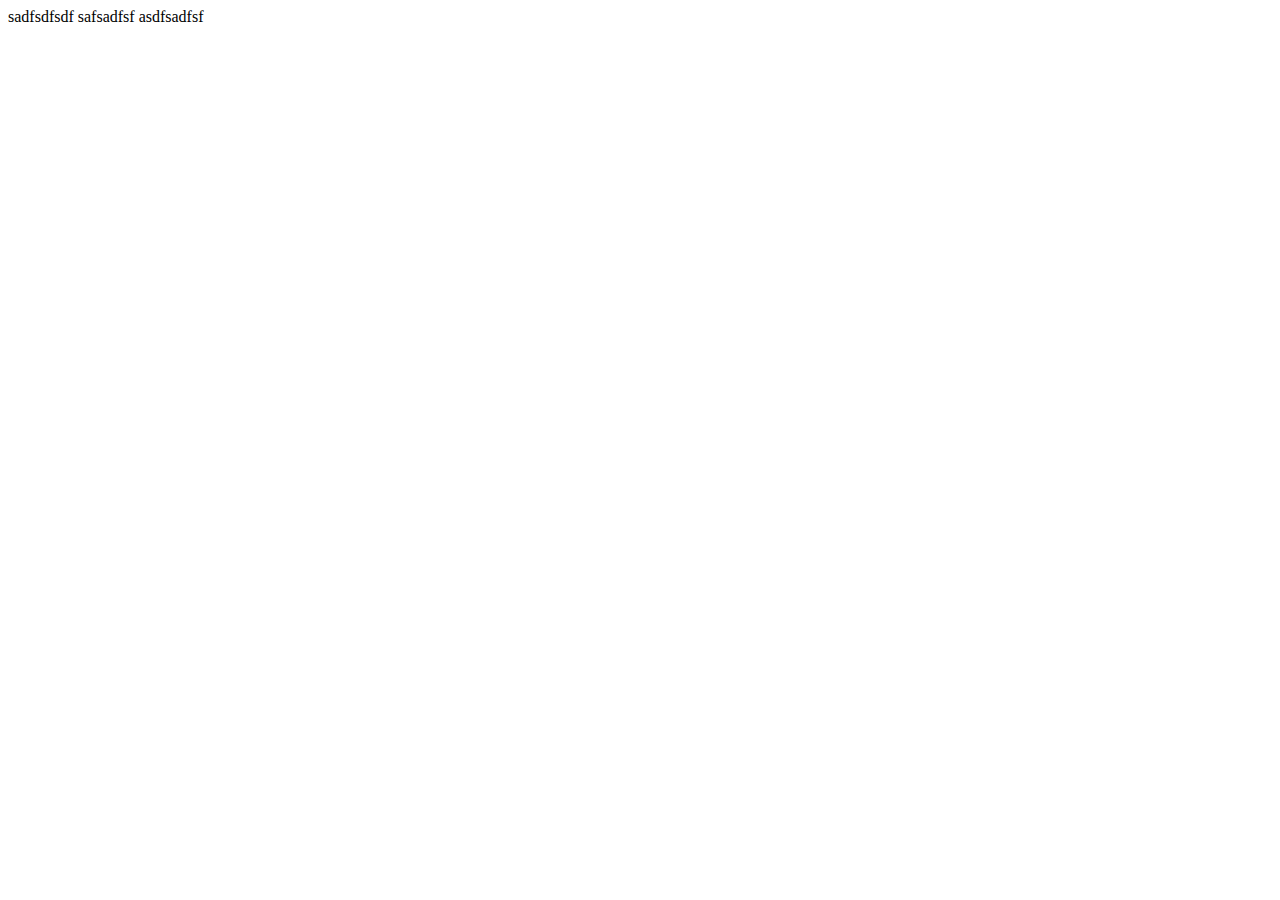
==== public_html/test.html @ 8b2e363c "c3" ====
<!DOCTYPE html>
<html>
    <head>
        <title>TODO supply a title</title>
        <link rel="stylesheet" href="/css/style_test.css">
        <meta charset="UTF-8">
    </head>
    <body>
        <div class="top-bar">sadfsdfsdf safsadfsf asdfsadfsf</div>
    </body>
</html>
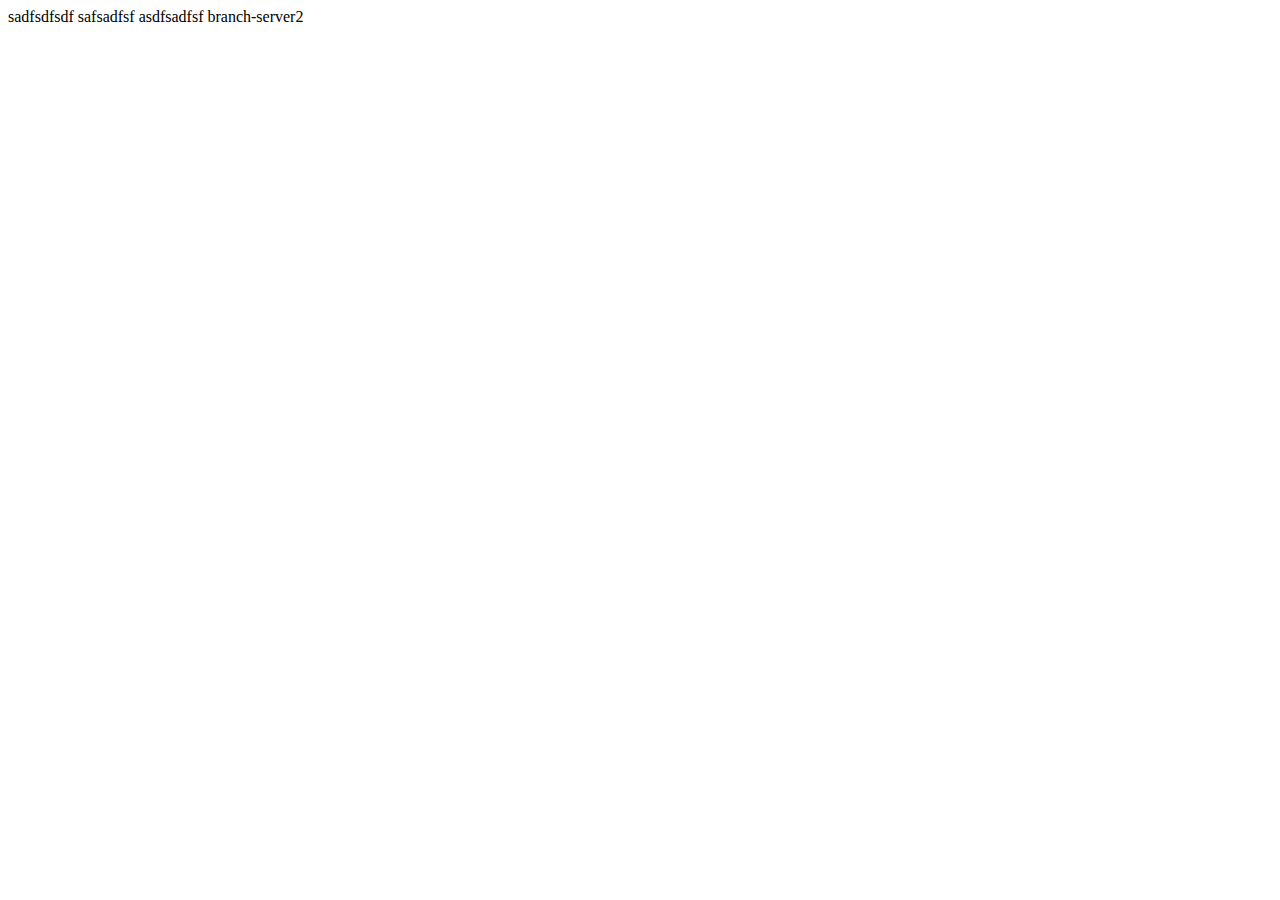
==== commit 136d138c: "" ====
--- a/public_html/test.html
+++ b/public_html/test.html
@@ -6,6 +6,6 @@
         <meta charset="UTF-8">
     </head>
     <body>
-        <div class="top-bar">sadfsdfsdf safsadfsf asdfsadfsf</div>
+        <div class="top-bar">sadfsdfsdf safsadfsf asdfsadfsf branch-server2</div>
     </body>
 </html>
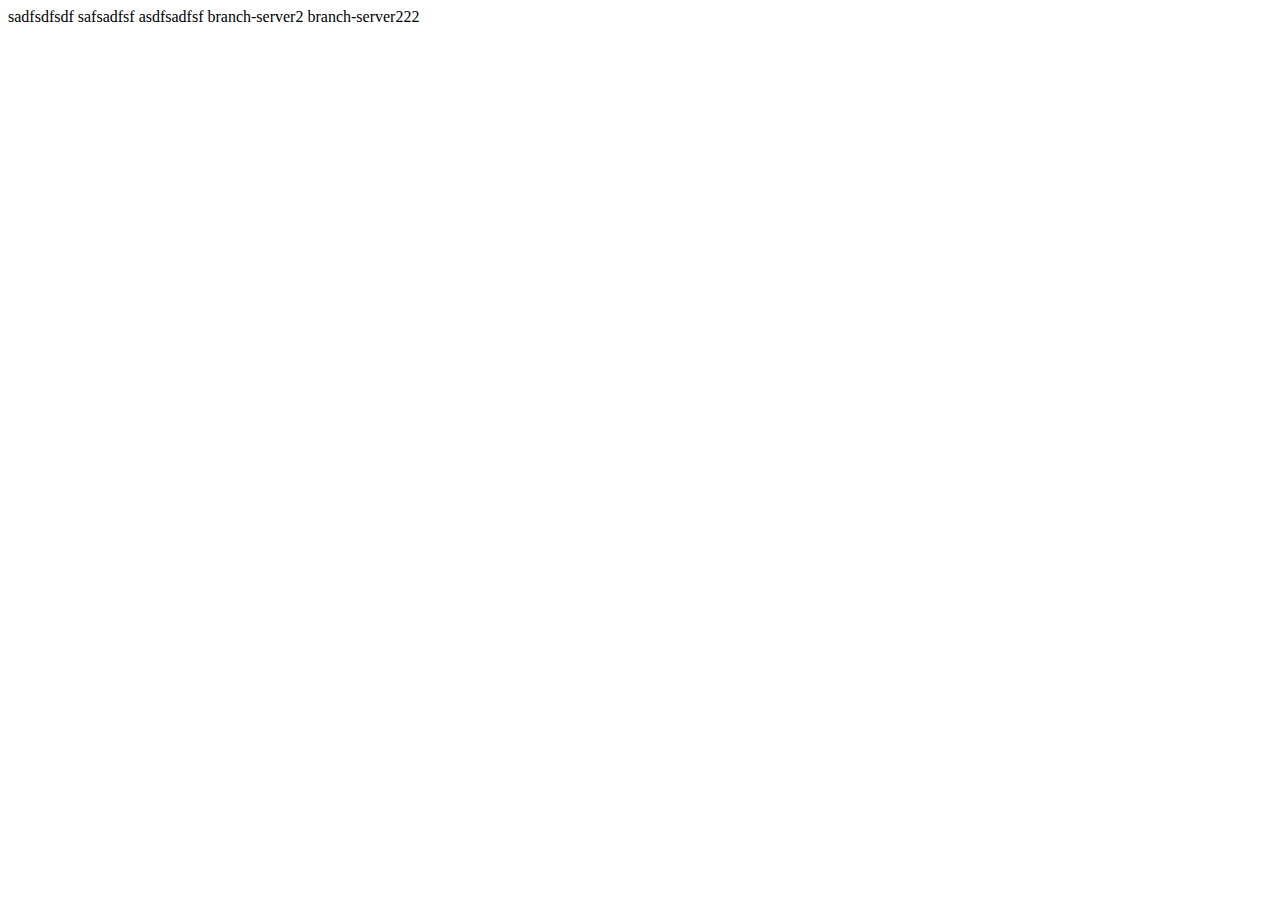
==== commit 8d813016: "" ====
--- a/public_html/test.html
+++ b/public_html/test.html
@@ -6,6 +6,6 @@
         <meta charset="UTF-8">
     </head>
     <body>
-        <div class="top-bar">sadfsdfsdf safsadfsf asdfsadfsf branch-server2</div>
+        <div class="top-bar">sadfsdfsdf safsadfsf asdfsadfsf branch-server2 branch-server222</div>
     </body>
 </html>
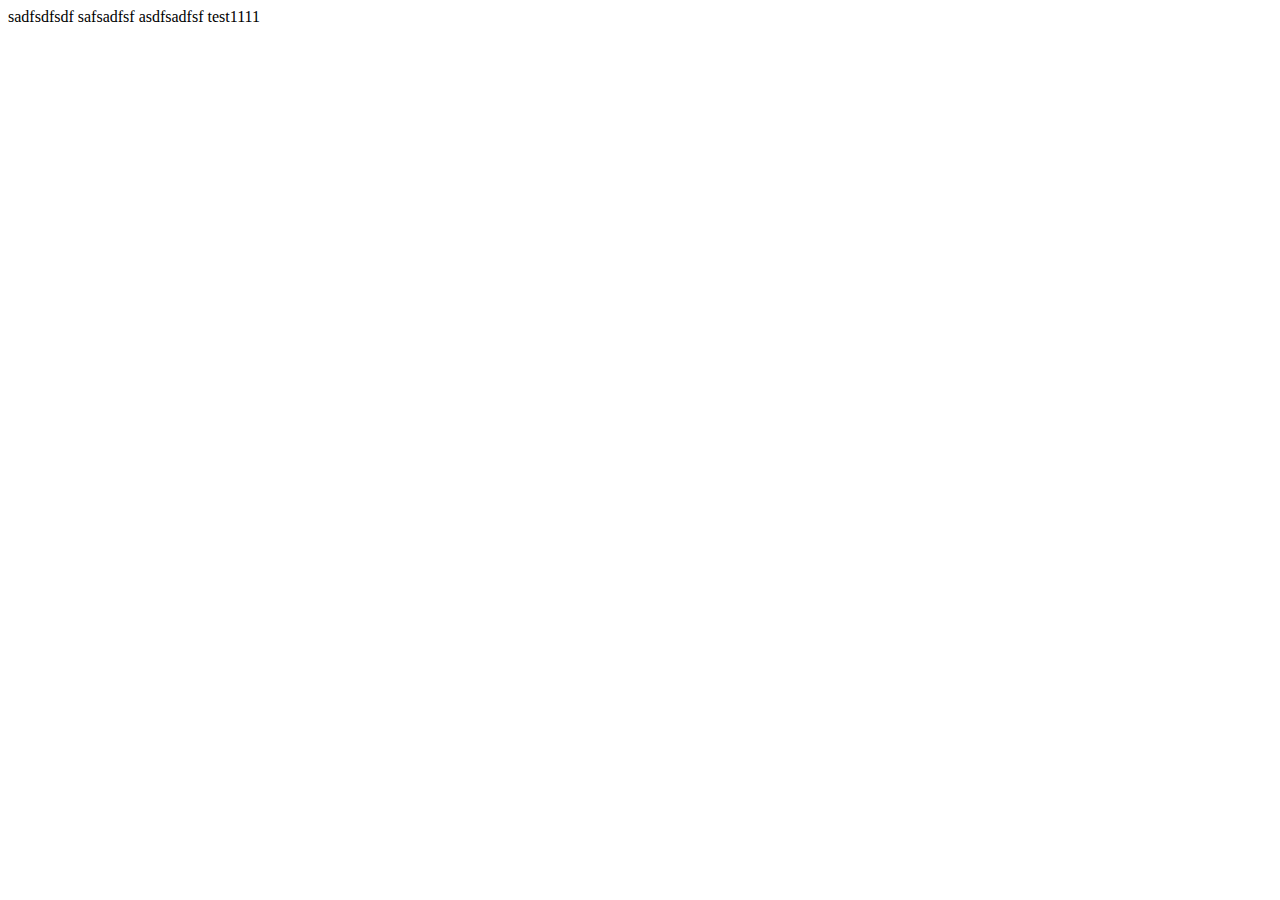
==== commit 9bbb6340: "f5" ====
--- a/public_html/test.html
+++ b/public_html/test.html
@@ -6,6 +6,6 @@
         <meta charset="UTF-8">
     </head>
     <body>
-        <div class="top-bar">sadfsdfsdf safsadfsf asdfsadfsf branch-server2 branch-server222</div>
+        <div class="top-bar">sadfsdfsdf safsadfsf asdfsadfsf test1111</div>
     </body>
 </html>
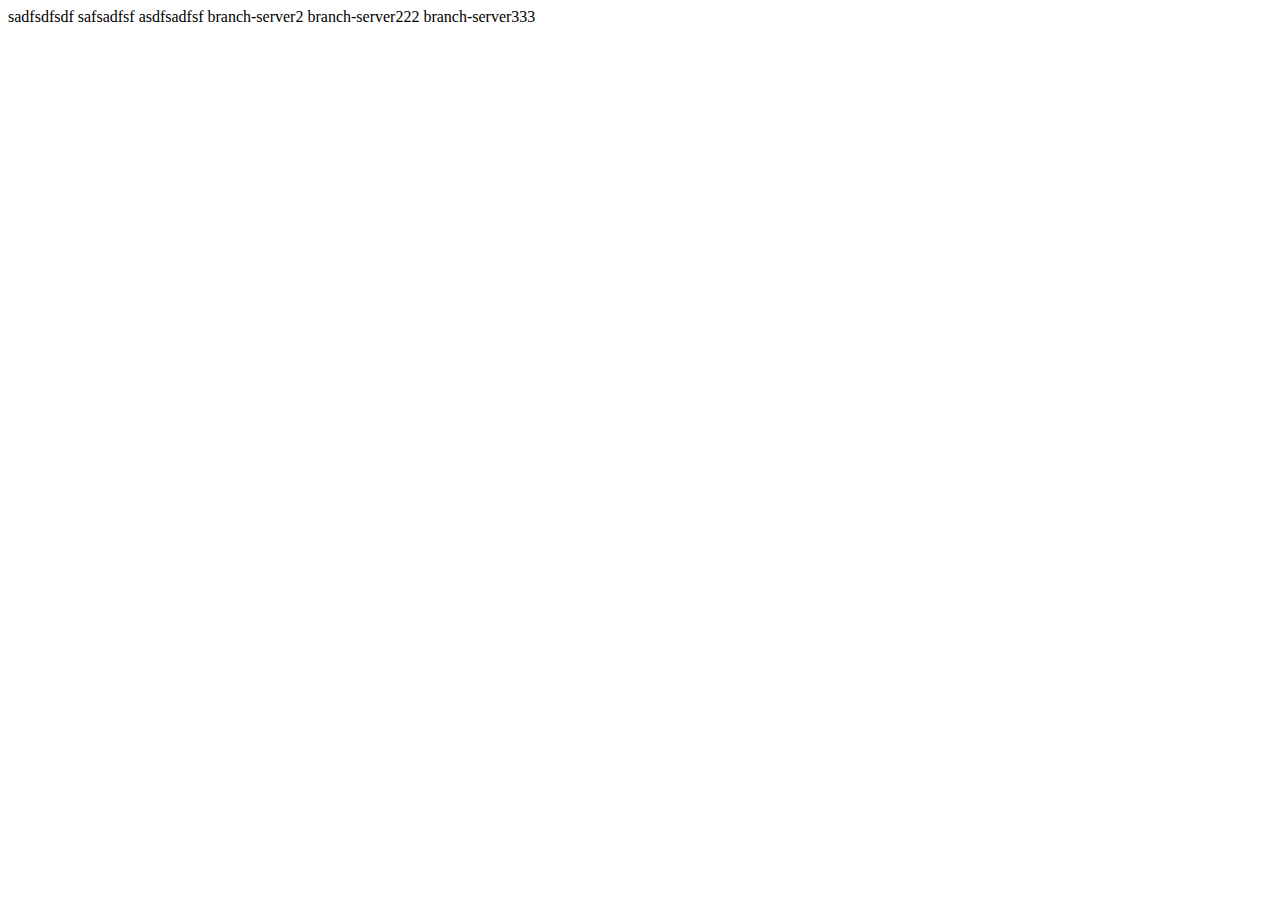
==== commit 11e14991: "" ====
--- a/public_html/test.html
+++ b/public_html/test.html
@@ -6,6 +6,6 @@
         <meta charset="UTF-8">
     </head>
     <body>
-        <div class="top-bar">sadfsdfsdf safsadfsf asdfsadfsf test1111</div>
+        <div class="top-bar">sadfsdfsdf safsadfsf asdfsadfsf branch-server2 branch-server222 branch-server333</div>
     </body>
 </html>
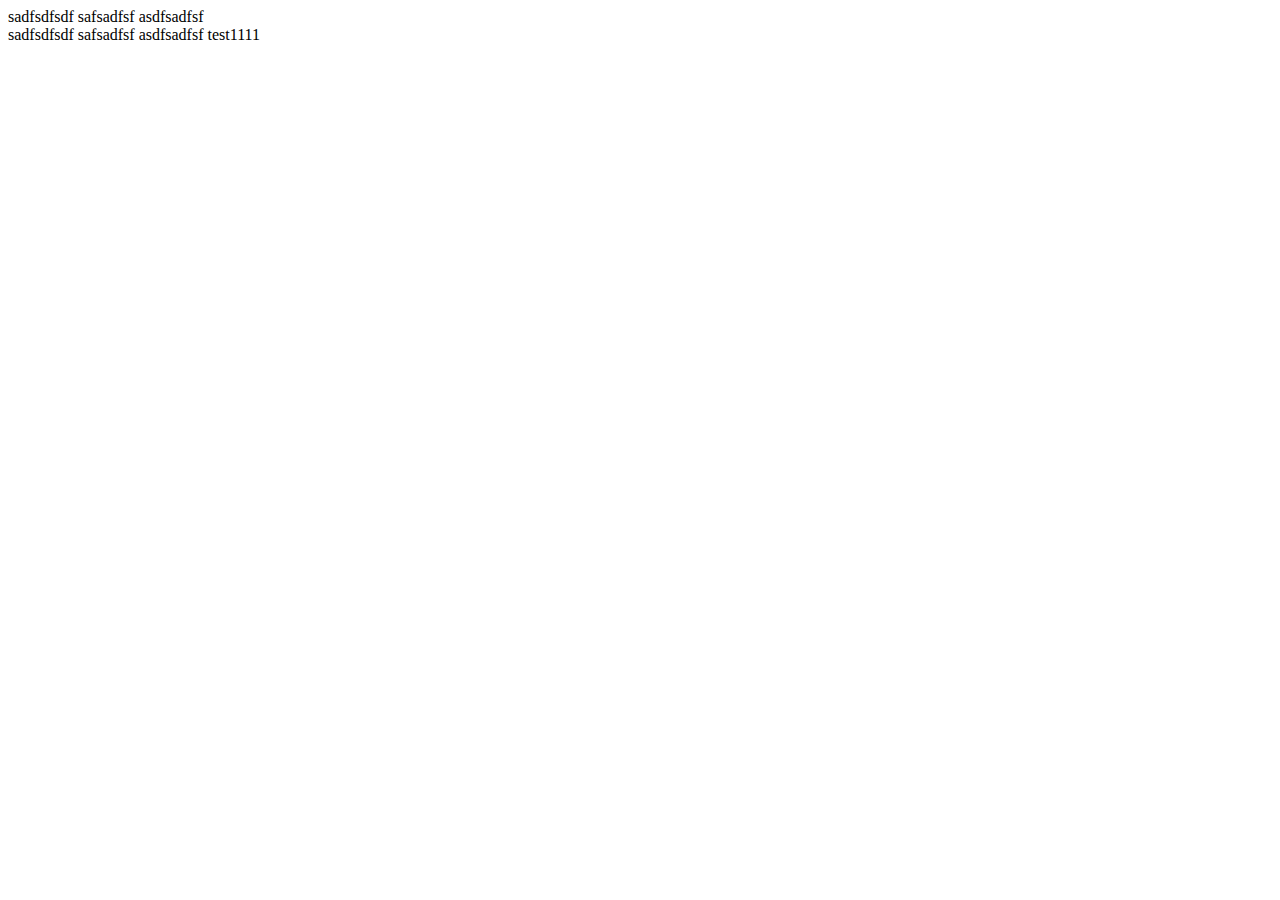
==== commit 34c4cdae: "Merge origin/test into test" ====
--- a/public_html/test.html
+++ b/public_html/test.html
@@ -6,6 +6,7 @@
         <meta charset="UTF-8">
     </head>
     <body>
-        <div class="top-bar">sadfsdfsdf safsadfsf asdfsadfsf branch-server2 branch-server222 branch-server333</div>
+        <div class="top-bar">sadfsdfsdf safsadfsf asdfsadfsf </div>
+        <div class="top-bar">sadfsdfsdf safsadfsf asdfsadfsf test1111</div>
     </body>
 </html>
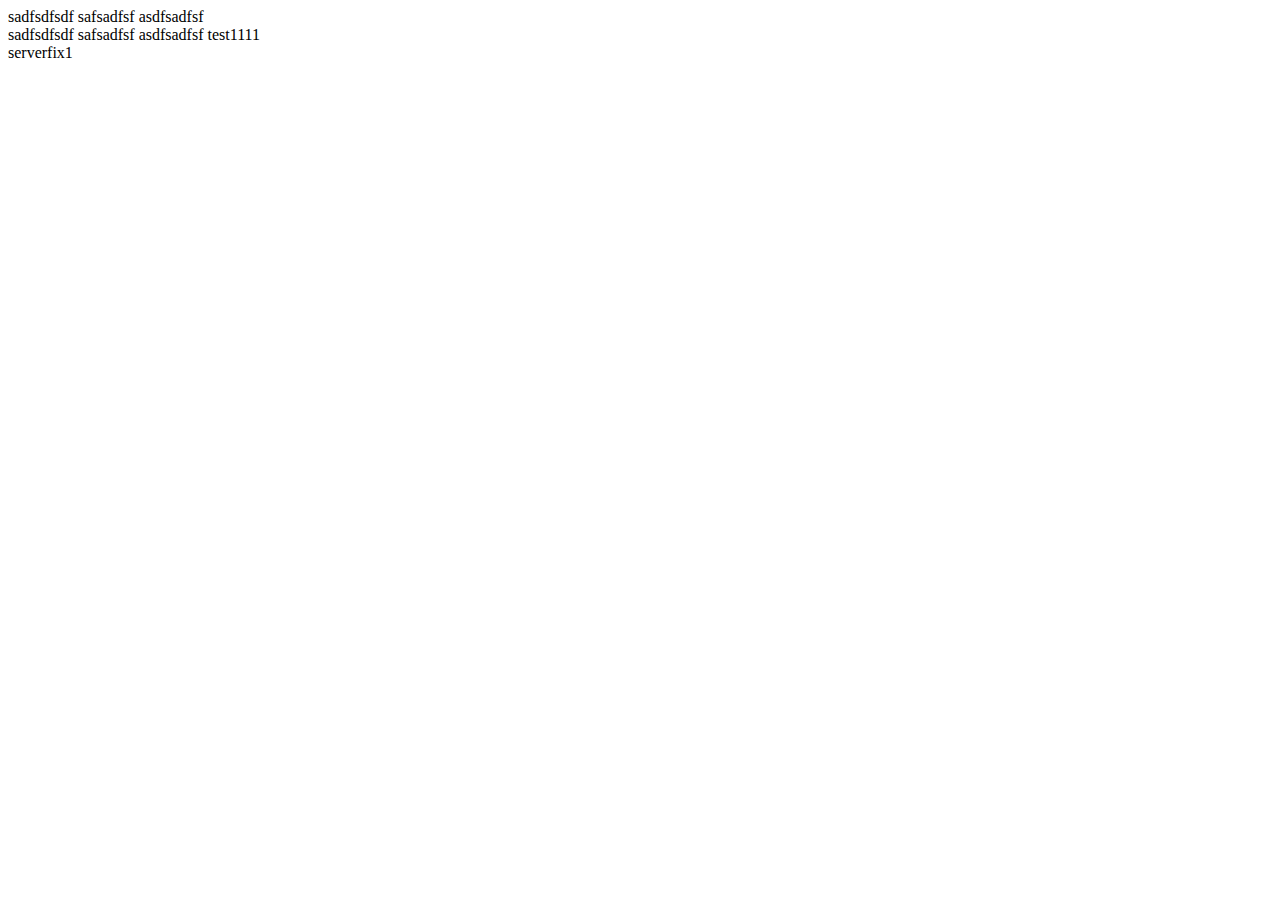
==== commit 1886d719: "f6" ====
--- a/public_html/test.html
+++ b/public_html/test.html
@@ -8,5 +8,6 @@
     <body>
         <div class="top-bar">sadfsdfsdf safsadfsf asdfsadfsf </div>
         <div class="top-bar">sadfsdfsdf safsadfsf asdfsadfsf test1111</div>
+        <div class="top-bar">serverfix1</div>
     </body>
 </html>
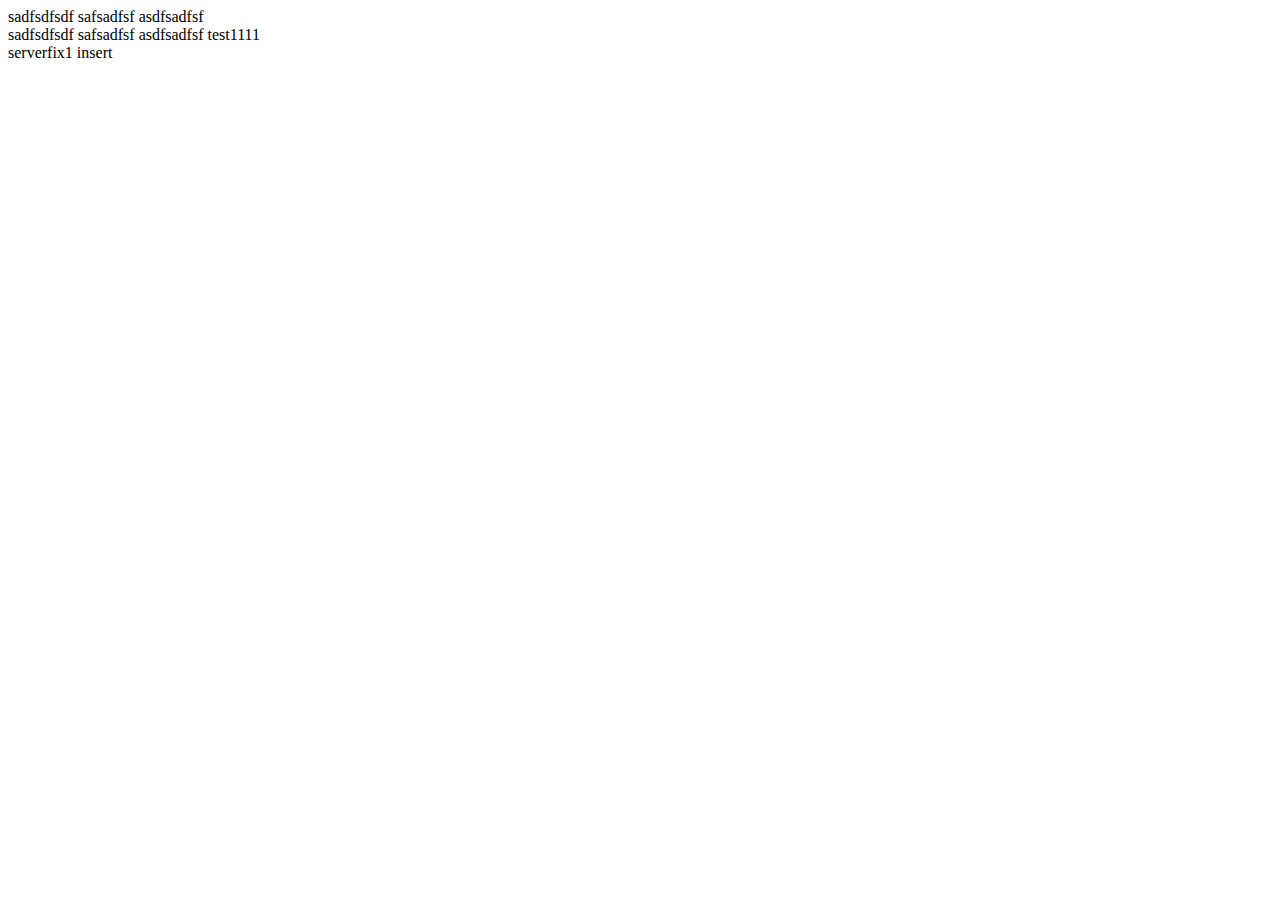
==== commit d3fdc594: "f7" ====
--- a/public_html/test.html
+++ b/public_html/test.html
@@ -8,6 +8,6 @@
     <body>
         <div class="top-bar">sadfsdfsdf safsadfsf asdfsadfsf </div>
         <div class="top-bar">sadfsdfsdf safsadfsf asdfsadfsf test1111</div>
-        <div class="top-bar">serverfix1</div>
+        <div class="top-bar">serverfix1 insert</div>
     </body>
 </html>
